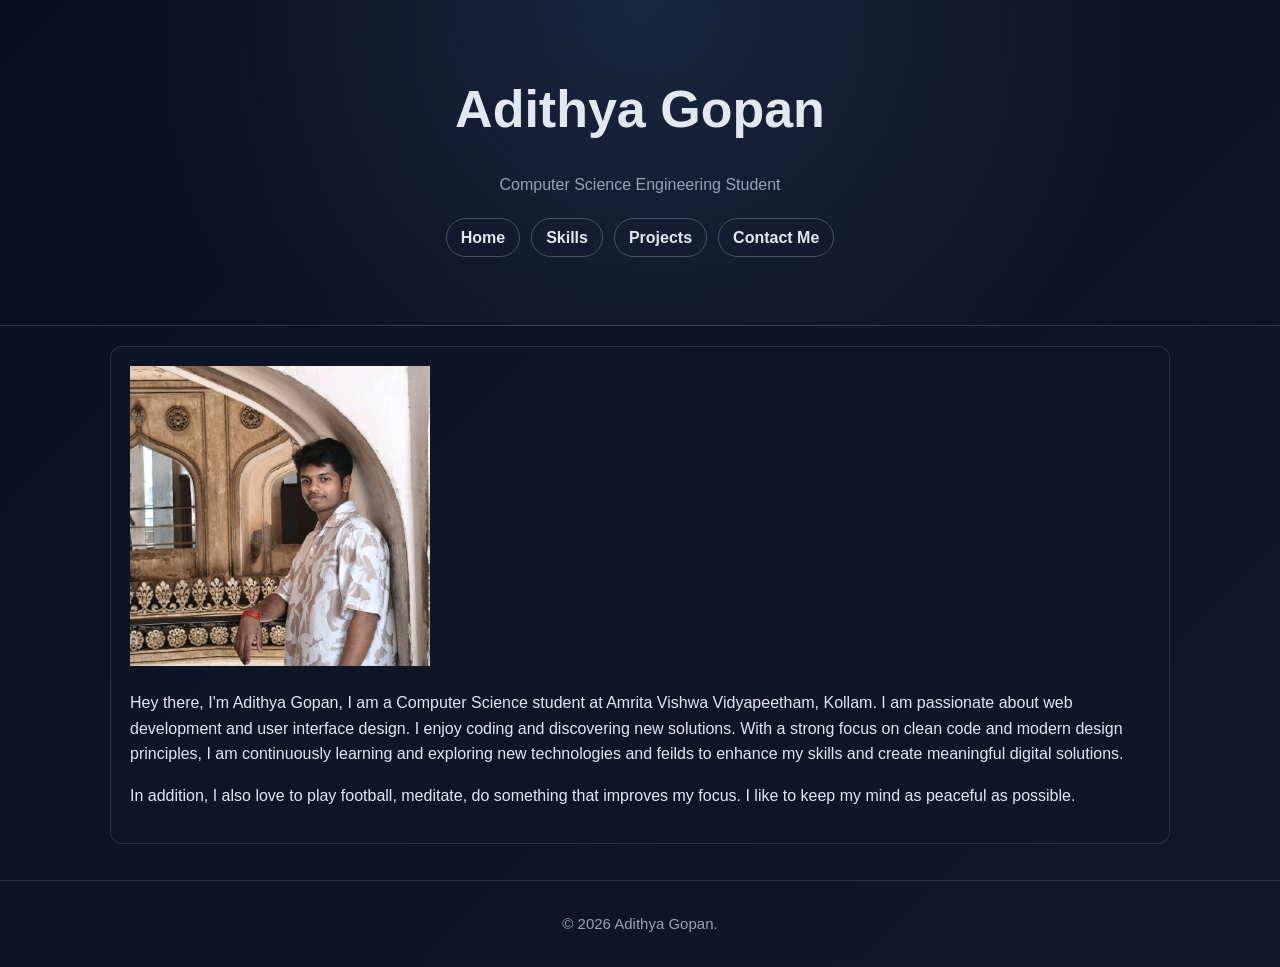
==== index.html @ 5a12b9a5 "Add files via upload" ====
<!DOCTYPE html>
<html>
<head>
  <meta charset="UTF-8" />
  <meta name="viewport" content="width=device-width, initial-scale=1.0" />
  <title>My Portfolio</title>
  <link rel="stylesheet" href="index.css" />
</head>
<body>
  <div class="site-header">
    <div class="container">
      <h1>Adithya Gopan</h1>
      <p class="subtitle">Computer Science Engineering Student</p>
      <div class="site-nav">
        <a href="index.html">Home</a>
        <a href="skills.html">Skills</a>
        <a href="projects.html">Projects</a>
        <a href="contact.html">Contact Me</a>
      </div>
    </div>
  </div>

  <div class="container">
    <div class="panel">
      <img src="profile_picture.jpg" alt="profile_picture.jpg"></img>
      <p>Hey there, I'm Adithya Gopan, I am a Computer Science student at Amrita Vishwa Vidyapeetham, Kollam. I am passionate about web development and user interface design. I enjoy coding and discovering new solutions. With a strong focus on clean code and modern design principles, I am continuously learning and exploring new technologies and feilds to enhance my skills and create meaningful digital solutions.</p>
      <p>In addition, I also love to play football, meditate, do something that improves my focus. I like to keep my mind as peaceful as possible.</p>
    </div>
  </div>

  <footer class="site-footer">
    <p>© 2026 Adithya Gopan.</p>
  </footer>
</body>
</html>
---- index.css ----
html {
  scroll-behavior: smooth;
}


:root {
  --bg: #0f172a;
  --card: #111827;
  --text: #e2e8f0;
  --muted: #94a3b8;
  --accent: #60a5fa;
}

* {
  box-sizing: border-box;
}

body {
  margin: 0;
  font-family: "Segoe UI", Tahoma, Geneva, Verdana, sans-serif;
  background: linear-gradient(135deg, #0a0f1f 0%, #111827 100%);
  color: var(--text);
  line-height: 1.6;
}

img {
  width: 300px;
}

.container {
  width: min(100%, 1100px);
  padding: 20px;
  margin: 0 auto;
}

.site-header {
  text-align: center;
  padding: 48px 20px;
  background: radial-gradient(circle at top center, rgba(96, 165, 250, 0.14), transparent 70%);
  border-bottom: 1px solid rgba(148, 163, 184, 0.25);
}

.site-header h1 {
  margin: 0;
  font-size: clamp(32px, 5vw, 52px);
}

.subtitle {
  color: var(--muted);
  padding-top: 5px;
  margin-bottom: 20px;
}

.site-nav {
  display: flex;
  flex-wrap: wrap;
  justify-content: center;
  gap: 11px;
}

.site-nav a {
  color: var(--text);
  text-decoration: none;
  font-weight: 600;
  border: 1px solid rgba(148, 163, 184, 0.4);
  padding: 6px 14px;
  border-radius: 999px;
  transition: all 0.25s ease;
}

.site-nav a:hover {
  color: #fff;
  border-color: var(--accent);
  background-color: rgba(96, 165, 250, 0.14);
}

.panel {
  background: rgba(15, 23, 42, 0.68);
  border: 1px solid rgba(148, 163, 184, 0.2);
  border-radius: 12px;
  padding: 19px;
  margin-bottom: 16px;
}

.panel h2 {
  margin-top: 0;
  color: #a5b4fc;
}

.cards {
  display: grid;
  grid-template-columns: repeat(auto-fit, minmax(180px, 1fr));
  gap: 14px;
}

.card,
.project-item {
  background: var(--card);
  border-radius: 10px;
  border: 1px solid rgba(148, 163, 184, 0.2);
  padding: 16px;
}

.card h3,
.project-item h3 {
  margin-top: 0;
}

.card:hover,
.project-item:hover {
  transform: translateY(-5px);
  transition: 0.3s;
}

.project-list {
  display: grid;
  gap: 14px;
}

.site-footer {
  text-align: center;
  color: var(--muted);
  padding: 16px;
  font-size: 15px;
  border-top: 1px solid rgba(148, 163, 184, 0.22);
}

@media (max-width: 700px) {
  .panel {
    padding: 15px;
  }

  .site-nav {
    gap: 6px;
  }

  .site-nav a {
    font-size: 14px;
    padding: 5px 11px;
  }
}
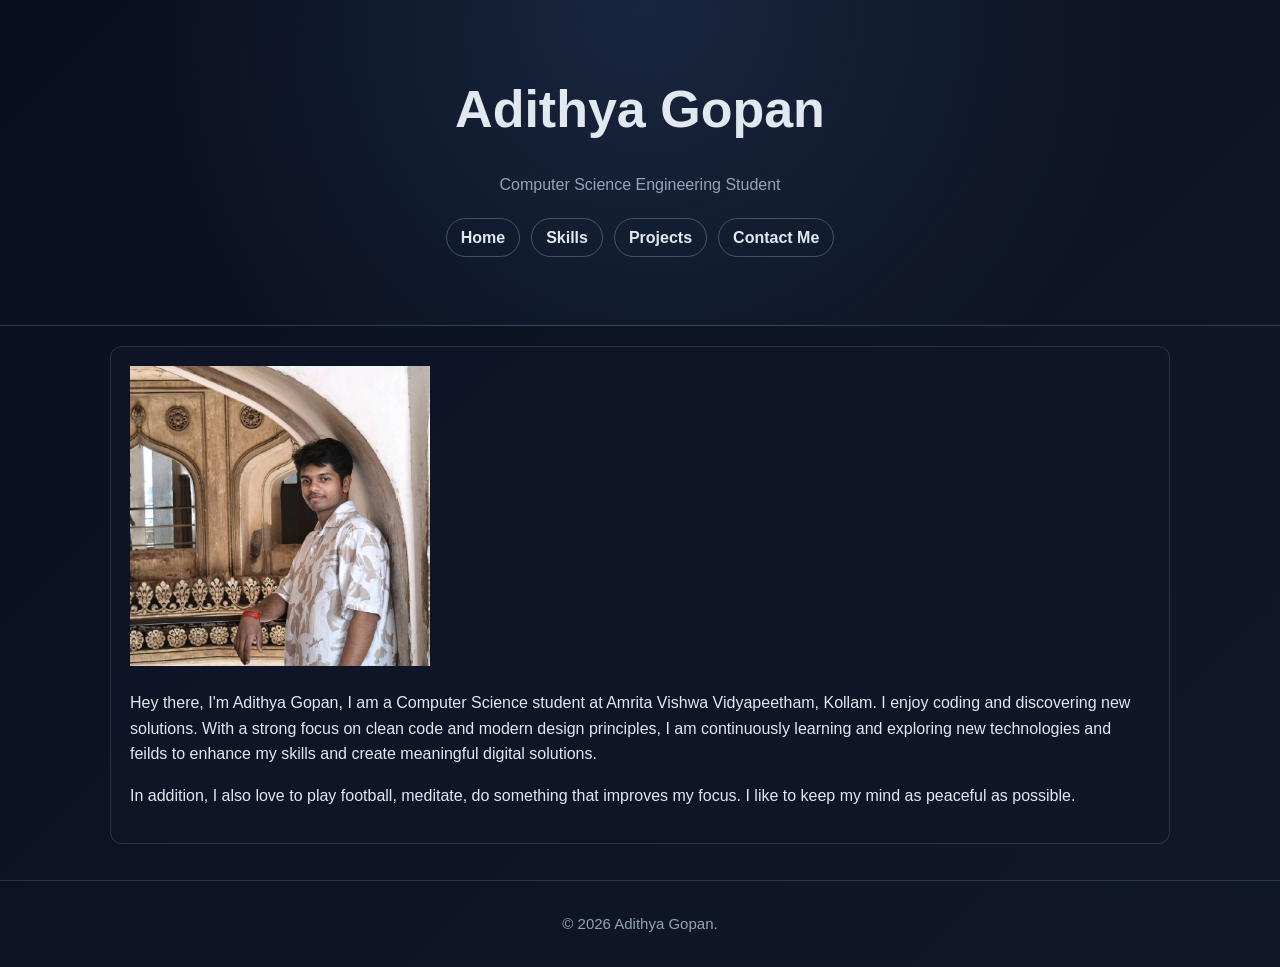
==== commit 2bd353d0: "Update index.html" ====
--- a/index.html
+++ b/index.html
@@ -23,7 +23,7 @@
   <div class="container">
     <div class="panel">
       <img src="profile_picture.jpg" alt="profile_picture.jpg"></img>
-      <p>Hey there, I'm Adithya Gopan, I am a Computer Science student at Amrita Vishwa Vidyapeetham, Kollam. I am passionate about web development and user interface design. I enjoy coding and discovering new solutions. With a strong focus on clean code and modern design principles, I am continuously learning and exploring new technologies and feilds to enhance my skills and create meaningful digital solutions.</p>
+      <p>Hey there, I'm Adithya Gopan, I am a Computer Science student at Amrita Vishwa Vidyapeetham, Kollam. I enjoy coding and discovering new solutions. With a strong focus on clean code and modern design principles, I am continuously learning and exploring new technologies and feilds to enhance my skills and create meaningful digital solutions.</p>
       <p>In addition, I also love to play football, meditate, do something that improves my focus. I like to keep my mind as peaceful as possible.</p>
     </div>
   </div>
